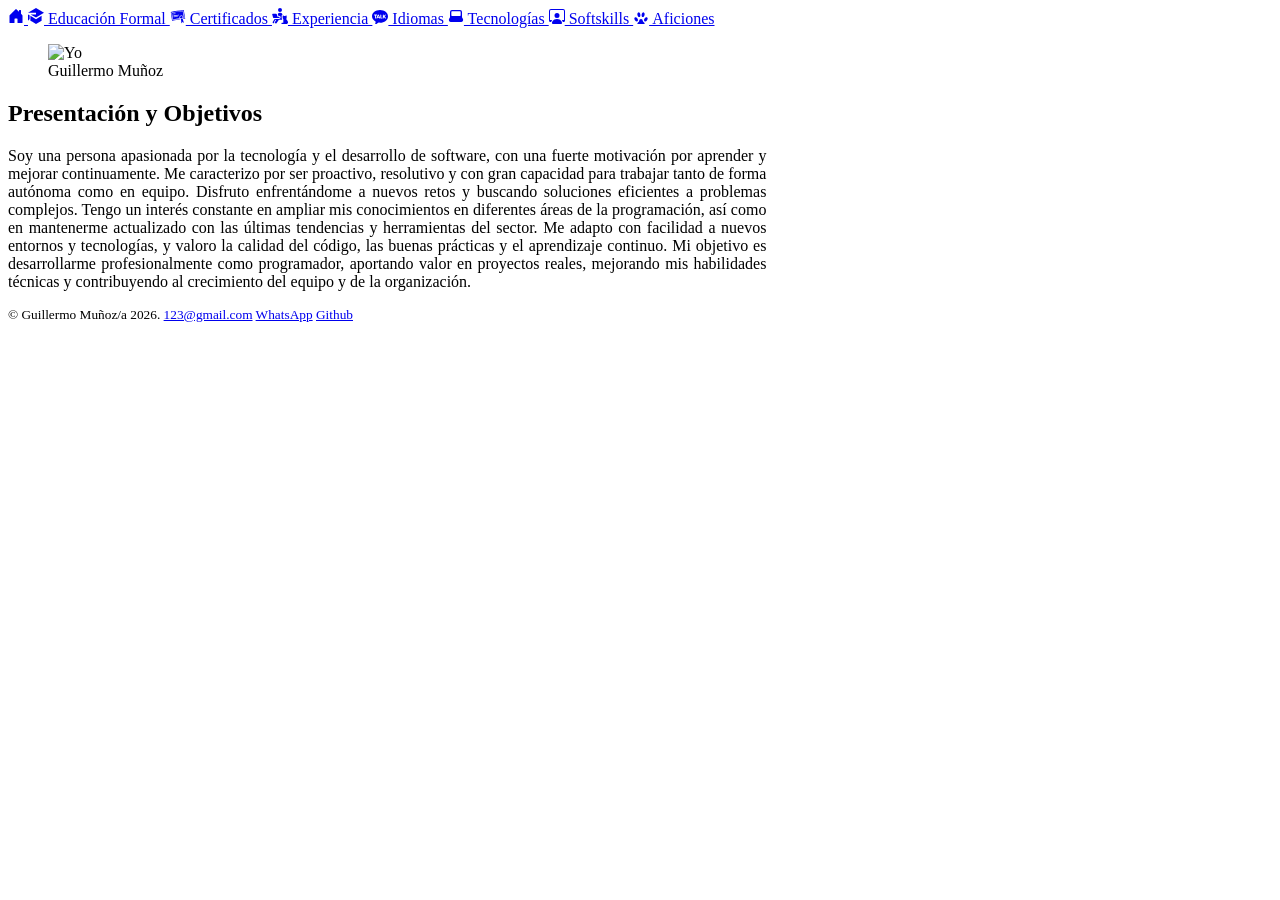
==== index.html @ 44397137 "Add files via upload" ====
<html lang="es"><head>
    <meta charset="UTF-8">
    <meta name="viewport" content="width=device-width, initial-scale=1.0">
    <link rel="stylesheet" href="../cv/css/styles.css">
    <title>Currículum Vitae</title>
</head>

<body>
    <header>
        <nav>
            <a href="index.html" title="Inicio" class="amarilla">
                <svg xmlns="http://www.w3.org/2000/svg" width="16" fill="currentColor" class="bi bi-house-door-fill" viewBox="0 0 16 16">
                    <path d="M6.5 14.5v-3.505c0-.245.25-.495.5-.495h2c.25 0 .5.25.5.5v3.5a.5.5 0 0 0 .5.5h4a.5.5 0 0 0 .5-.5v-7a.5.5 0 0 0-.146-.354L13 5.793V2.5a.5.5 0 0 0-.5-.5h-1a.5.5 0 0 0-.5.5v1.293L8.354 1.146a.5.5 0 0 0-.708 0l-6 6A.5.5 0 0 0 1.5 7.5v7a.5.5 0 0 0 .5.5h4a.5.5 0 0 0 .5-.5"></path>
                </svg>
            </a>
            <a href="./pages/educacion.html">
                <svg xmlns="http://www.w3.org/2000/svg" width="1em" viewBox="0 0 20 20" fill="currentcolor">
                    <path fill="currentcolor" d="M3.33 8L10 12l10-6l-10-6L0 6h10v2H3.33zM0 8v8l2-2.22V9.2L0 8zm10 12l-5-3l-2-1.2v-6l7 4.2l7-4.2v6L10 20z"></path>
                </svg>
                Educación Formal
            </a>
            <a href="./pages/certificados.html">
                <svg xmlns="http://www.w3.org/2000/svg" width="1em" viewBox="0 0 512 512" fill="currentcolor">
                    <path fill="currentcolor" d="M440.41 67.996C305.221 82.672 154.69 102.263 24.955 128.82l41.068 278.137c84.113-17.286 175.36-32.728 265.59-45.207a404.446 404.446 0 0 0-4.63-19.385C245.851 354.53 163.671 369.2 90.36 385.582l-9.457 2.113l-34.42-233.98l-1.199-8.162l8.028-1.903c117.04-27.75 246.945-46.473 361.992-55.459l8.101-.632l42.905 236.183l-9.498 1.131a4251.105 4251.105 0 0 0-36.885 4.574a515.021 515.021 0 0 0 5.328 20.397c20.837-2.417 41.486-4.672 61.789-6.701zm-31.794 38.846c-109.549 8.936-231.99 26.686-343.111 52.513L95.9 365.988c67.613-14.83 141.885-28.138 215.711-39.42c-8.203-8.985-12.553-20.468-13.465-32.668c-1.029-13.772 7.132-25.138 16.83-33.238c9.699-8.1 21.523-13.738 32.178-16.762c8.076-2.291 17.439-3.63 26.91-3.377a79.69 79.69 0 0 1 9.465.809c12.549 1.849 25.402 7.232 32.063 19.29c8.874 16.064 8.83 34.87 3.006 50.94a4202.77 4202.77 0 0 1 26.601-3.328zM173.4 172.346l2.631 17.804l-73.998 10.926l-2.629-17.805zm112.774 40.562l3.015 17.744l-176.535 29.989l-3.013-17.745zm-40.02 42.744l3.002 17.746l-130.05 22.008l-3.002-17.746zm124.649 2.895c-6.602.12-13.295 1.125-18.733 2.668c-8.206 2.329-18.358 7.251-25.554 13.262c-7.196 6.01-10.85 12.302-10.418 18.082c.841 11.258 4.644 19.335 12.982 25.699c8.338 6.364 22.136 10.986 43.193 11.719c11.576.402 21.654-7.628 27.588-20.147c5.934-12.519 6.623-28.477-.021-40.506c-2.916-5.279-9.587-8.808-18.934-10.185a58.923 58.923 0 0 0-7.283-.588a71.452 71.452 0 0 0-2.82-.004zm32.095 77.205c-8.366 7.734-19.065 12.635-31.25 12.21c-9.477-.329-17.995-1.37-25.625-3.11c11.987 47.995 15.644 99.063 19.436 146.17c12.367-8.327 22.462-19.54 28.582-36.221l4.924-13.422l9.973 10.244c12.052 12.381 25.366 19.027 39.718 24.55c-14.655-44.078-34.119-92.013-45.758-140.421z"></path>
                </svg>
                Certificados
            </a>
            <a href="./pages/experiencia.html">
                <svg width="1em" xmlns="http://www.w3.org/2000/svg" viewBox="0 0 24 24" fill="currentcolor">
                    <path fill="currentcolor" fill-rule="evenodd" d="M15 3a3 3 0 1 1-6 0a3 3 0 0 1 6 0M1.31 8.5a1 1 0 0 0-.966 1.263L1.5 14a1 1 0 0 0 1 1h8a1 1 0 1 0 0-2H8.227L7.201 9.237a1 1 0 0 0-.965-.737zm2.594 8H10.5a2.5 2.5 0 0 0 0-5H9.373l-.725-2.658l-.005-.018A4.002 4.002 0 0 1 15.85 9.91a1.99 1.99 0 0 0-1.35 1.892v2.712c0 .973.328 1.92.888 2.695a1.5 1.5 0 0 1-.888.291h-4.177l-3.058 4.805a1.5 1.5 0 1 1-2.53-1.61l1.416-2.147a.624.624 0 0 0-1.042-.688L3.68 20.024a2.75 2.75 0 0 0-.189 2.602a1.5 1.5 0 0 1-2.257-1.931zm18.066-1.986c0 .82-.239 1.522-.716 1.99l2.149 3.045c.358.586.597 1.289.597 1.992v.117C24 22.946 22.925 24 21.612 24H15a1 1 0 1 1 0-2h1.955v-5.261c-.597-.586-.955-1.406-.955-2.226v-2.71a.5.5 0 0 1 .72-.45l1.668.818h1.194l1.668-.818a.5.5 0 0 1 .72.45z" clip-rule="evenodd"></path>
                </svg>
                Experiencia
            </a>
            <a href="./pages/idiomas.html">
                <svg width="1em" xmlns="http://www.w3.org/2000/svg" viewBox="0 0 576 512" fill="currentcolor">
                    <path fill="currentcolor" d="M288 2.5c159.1 0 288 101.7 288 227.1S447.1 456.7 288 456.7c-17.5 0-34.6-1.2-51.2-3.6c-16.6 11.7-112.6 79.1-121.7 80.4c0 0-3.7 1.4-6.9-.4s-2.6-6.7-2.6-6.7c1-6.6 25-89.2 29.4-104.5C53.9 381.8 0 310.6 0 229.5c0-125.4 128.9-227 288-227M86.2 161.7c-9 0-16.3 7.3-16.3 16.3s7.3 16.3 16.3 16.3h25.9V293c0 8.8 7.5 15.9 16.6 15.9s16.6-7.1 16.6-15.9v-98.7h25.9c9 0 16.3-7.3 16.3-16.3s-7.3-16.3-16.3-16.3H86.1zm140.8 0c-10.8.2-19.3 8.4-22.1 16.4l-39.7 104.6c-5 15.7-.6 21.5 3.9 23.6c3.2 1.5 6.9 2.3 10.6 2.3c6.9 0 12.2-2.8 13.8-7.3l8.2-21.6h50.7l8.2 21.5c1.6 4.5 6.9 7.3 13.8 7.3c3.7 0 7.3-.8 10.6-2.3c4.6-2.1 9-7.9 3.9-23.6l-39.7-104.5c-2.8-8-11.3-16.2-22.2-16.4m180.9 0c-9.2 0-16.6 7.5-16.6 16.6V292c0 9.2 7.5 16.6 16.6 16.6s16.6-7.5 16.6-16.6v-36.2l5.8-5.8l38.9 51.6c3.2 4.2 8 6.6 13.3 6.6c3.6 0 7.1-1.1 10-3.3c3.5-2.7 5.8-6.6 6.4-11s-.5-8.8-3.2-12.3l-40.9-54.2l37.9-37.8c2.6-2.6 3.9-6.2 3.7-10.1s-2-7.6-4.9-10.5c-3.1-3.1-7.3-4.9-11.4-4.9c-3.6 0-6.8 1.3-9.2 3.7l-46.3 46.4v-35.7c0-9.2-7.5-16.6-16.6-16.6zm-91.3 0c-9.3 0-16.9 7.5-16.9 16.6v112.8c0 8.4 7.1 15.2 15.9 15.3h53.3c8.8 0 15.9-6.9 15.9-15.3s-7.2-15.2-15.9-15.2h-35.3v-97.6c0-9.2-7.6-16.6-17-16.6m-73 88.6h-33.2l16.6-47.1z"></path>
                </svg>
                Idiomas
            </a>
            <a href="./pages/tecnologias.html">
                <svg xmlns="http://www.w3.org/2000/svg" width="1em" viewBox="0 0 24 24" fill="currentcolor">
                    <path fill="currentcolor" fill-rule="evenodd" d="M3 6a3 3 0 0 1 3-3h12a3 3 0 0 1 3 3v7.764l1.447 2.894l-.894.448l.894-.448c.998 1.995-.453 4.342-2.683 4.342H4.236c-2.23 0-3.68-2.347-2.683-4.342L3 13.764V6zm3-1a1 1 0 0 0-1 1v5a1 1 0 0 0 1 1h12a1 1 0 0 0 1-1V6a1 1 0 0 0-1-1H6z" clip-rule="evenodd"></path>
                </svg>
                Tecnologías
            </a>
            <a href="./pages/softskills.html">
                <svg xmlns="http://www.w3.org/2000/svg" width="1em" fill="currentColor" class="bi bi-person-workspace" viewBox="0 0 16 16">
                    <path d="M4 16s-1 0-1-1 1-4 5-4 5 3 5 4-1 1-1 1zm4-5.95a2.5 2.5 0 1 0 0-5 2.5 2.5 0 0 0 0 5"></path>
                    <path d="M2 1a2 2 0 0 0-2 2v9.5A1.5 1.5 0 0 0 1.5 14h.653a5.4 5.4 0 0 1 1.066-2H1V3a1 1 0 0 1 1-1h12a1 1 0 0 1 1 1v9h-2.219c.554.654.89 1.373 1.066 2h.653a1.5 1.5 0 0 0 1.5-1.5V3a2 2 0 0 0-2-2z"></path>
                </svg>
                Softskills
            </a>
            <a href="./pages/aficiones.html" target="_blank">
                <svg width="16" viewBox="0 0 24 24" xmlns="http://www.w3.org/2000/svg" xmlns:xlink="http://www.w3.org/1999/xlink">
                    <rect width="24" height="24" stroke="none" fill="currentcolor" opacity="0"></rect>
                    <g transform="matrix(0.91 0 0 0.91 12 12)">
                        <path style="stroke: none; stroke-width: 1; stroke-dasharray: none; stroke-linecap: butt; stroke-dashoffset: 0; stroke-linejoin: miter; stroke-miterlimit: 4; fill: currentcolor; fill-rule: nonzero; opacity: 1;" transform=" translate(-15, -10)" d="M 10.992188 4.0019531 C 10.910473985384474 4.00392963149328 10.829643578020521 4.012403794640323 10.75 4.027343800000001 C 10.117307859447552 4.149883562344657 9.589571581427704 4.675013309444013 9.282966891000127 5.487131117267795 C 8.976362200572549 6.299248925091577 8.916023739251965 7.331779523904328 9.1152344 8.357421899999999 C 9.529712098706149 10.492391816046736 10.933172482089493 12.015649298197253 12.25 11.759766 C 13.566894200593254 11.504371114524814 14.298784719612344 9.566654067934838 13.884766 7.4316406 C 13.49945142790775 5.446235809340127 12.249157325153384 3.9637803472781292 10.992188 4.0019531 z M 18.833984 4.0058594 C 17.628097346630206 4.1033908746569665 16.48025528385818 5.549737820574621 16.115234 7.431640600000003 C 15.701271714784315 9.5666100949311 16.43315296376672 11.504302598631615 17.75 11.759766 C 19.066845750114542 12.015730860131798 20.47032418243766 10.492453982785351 20.884766 8.357421900000002 C 21.08394991850758 7.331798620260843 21.023597628648293 6.299286595001767 20.716994505805886 5.487173138022894 C 20.410391382963475 4.67505968104402 19.882670758779593 4.149916576271327 19.25 4.027343799999999 C 19.11420320306772 4.001315125866867 18.97502568879241 3.99412755282233 18.833984 4.0058594 z M 5.7597656 12.003906 C 5.3999062 12.027203 5.0657031 12.139906 4.7832031 12.347656 C 3.6532031 13.177656 3.7566719 15.236313 5.0136719 16.945312 C 6.2706719 18.654312 8.1929063 19.413016 9.1289062 18.666016 C 10.224906 17.792016 10.362469 15.649453 9.1054688 13.939453 C 8.1627188 12.656953 6.8393437 11.934016 5.7597656 12.003906 z M 24.240234 12.003906 C 23.160656 11.934016 21.837281 12.656953 20.894531 13.939453 C 19.637531 15.649453 19.775094 17.792016 20.871094 18.666016 C 21.807094 19.413016 23.729328 18.654312 24.986328 16.945312 C 26.242328 15.237312 26.345797 13.178656 25.216797 12.347656 C 24.934297 12.139906 24.600094 12.027203 24.240234 12.003906 z M 15 15 C 13.343 15 12 16.451391 12 18.275391 C 12 19.925391 9 20.484547 9 22.935547 C 9 24.627547 10.4265 26 12.1875 26 C 13.5215 26 13.891 25 15 25 C 16.109 25 16.498109 26 17.787109 26 C 19.561109 26 21 24.627547 21 22.935547 C 21 20.484547 18 19.644391 18 18.275391 C 18 16.451391 16.657 15 15 15 z" stroke-linecap="round"></path>
                    </g>
                </svg>
                Aficiones
            </a>
      
    </nav>
    </header>
    <main>
        <figure>
            <img src="../cv/img/fotocv.png"  alt="Yo">
            <figcaption>Guillermo Muñoz</figcaption>
        </figure>
        <h2>Presentación y Objetivos</h2>
        <p style="max-width: 60%; text-align: justify;">Soy una persona apasionada por la tecnología y el desarrollo de software, con una fuerte motivación por aprender y mejorar continuamente. Me caracterizo por ser proactivo, resolutivo y con gran capacidad para trabajar tanto de forma autónoma como en equipo. Disfruto enfrentándome a nuevos retos y buscando soluciones eficientes a problemas complejos.

        Tengo un interés constante en ampliar mis conocimientos en diferentes áreas de la programación, así como en mantenerme actualizado con las últimas tendencias y herramientas del sector. Me adapto con facilidad a nuevos entornos y tecnologías, y valoro la calidad del código, las buenas prácticas y el aprendizaje continuo.

        Mi objetivo es desarrollarme profesionalmente como programador, aportando valor en proyectos reales, mejorando mis habilidades técnicas y contribuyendo al crecimiento del equipo y de la organización.</p>

    </main>
    <footer>
        <small>
            © Guillermo Muñoz/a 2026.
            <a href="mailto:xxx.gmail.com">123@gmail.com</a> <a href="https://wa.me/65999999">WhatsApp</a>
            <a href="https://github.com/codeguille98" target="_blank" rel="noopener noreferrer">Github</a>
        </small>
    </footer>


</body></html>
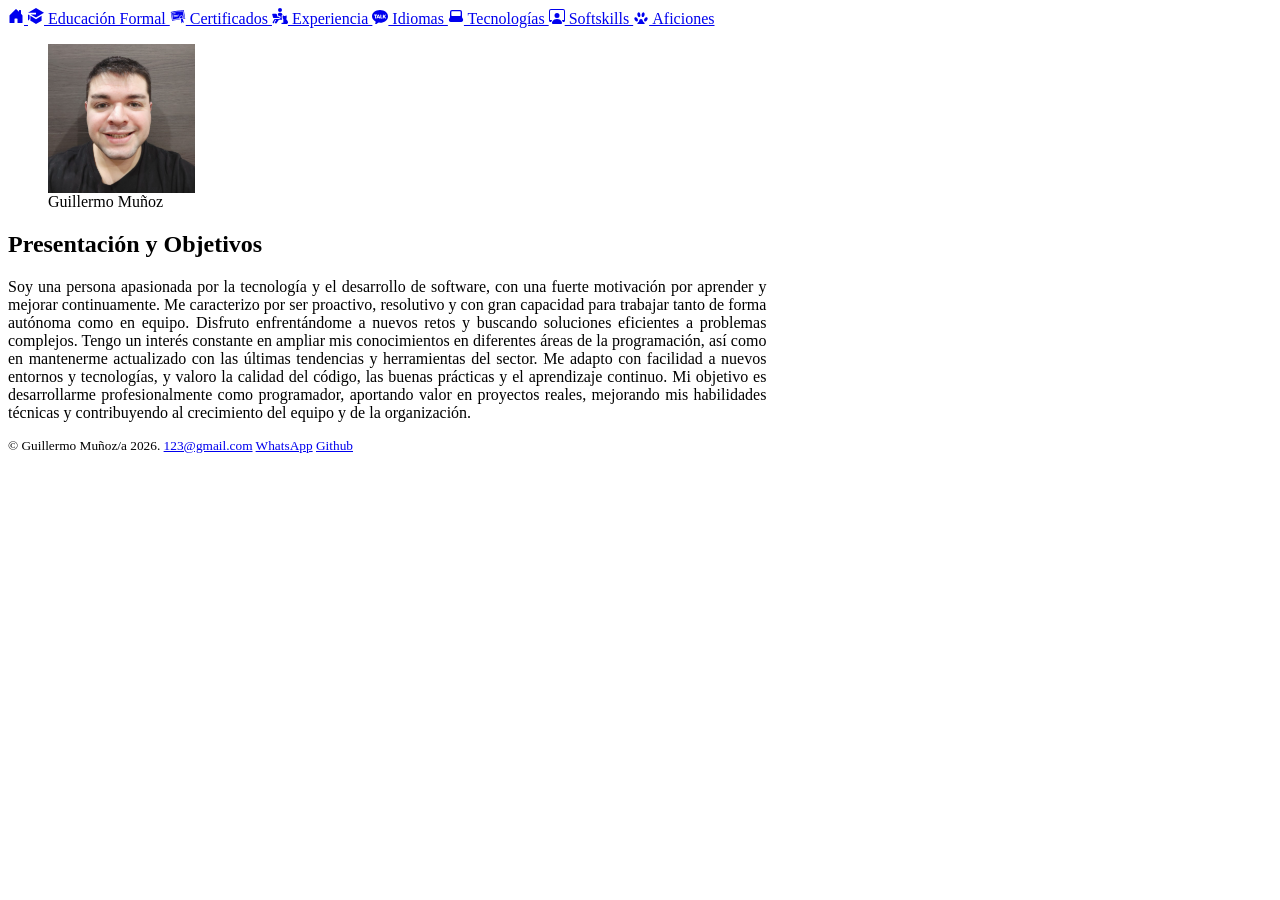
==== commit 52582a29: "Update index.html" ====
--- a/index.html
+++ b/index.html
@@ -64,7 +64,7 @@
     </header>
     <main>
         <figure>
-            <img src="../cv/img/fotocv.png"  alt="Yo">
+            <img src="fotocv.png"  alt="Yo">
             <figcaption>Guillermo Muñoz</figcaption>
         </figure>
         <h2>Presentación y Objetivos</h2>
@@ -84,4 +84,4 @@
     </footer>
 
 
-</body></html>+</body></html>
